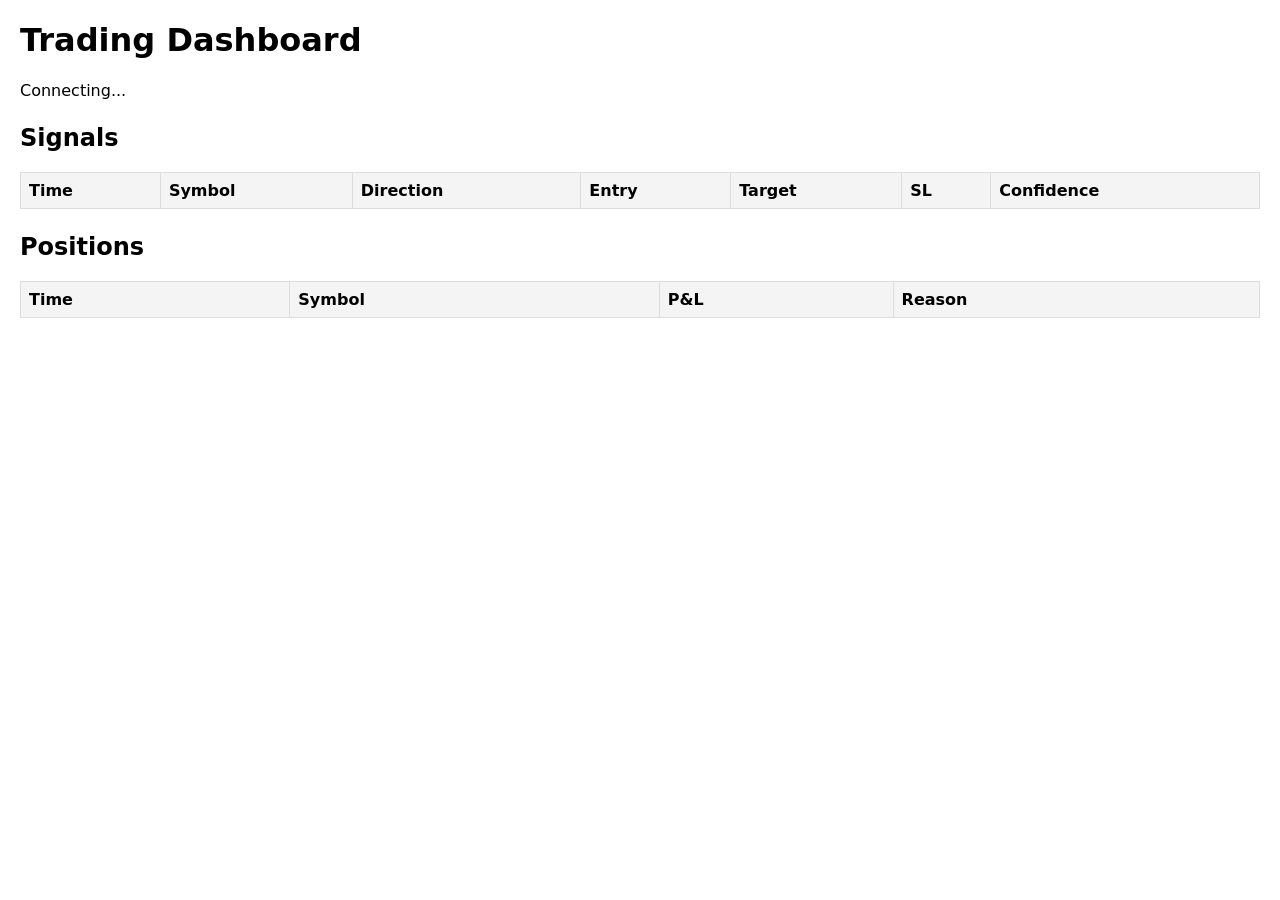
==== dashboard/static/index.html @ 0cdb6cfe "Initial commit: trading bot project" ====
<!doctype html>
<html>
<head>
  <meta charset="utf-8">
  <title>Trading Dashboard</title>
  <script src="https://cdn.socket.io/4.7.2/socket.io.min.js" integrity="sha384-Vb3TnIYp6g8eW6nQkPkC3z6Vf4K/6qv7pO5qJfVqF7jv8HkVq3pS5GkSxv8dI2Q4O" crossorigin="anonymous"></script>
  <style>
    body { font-family: system-ui, -apple-system, Segoe UI, Roboto, sans-serif; margin: 20px; }
    h2 { margin-top: 24px; }
    table { border-collapse: collapse; width: 100%; }
    th, td { border: 1px solid #ddd; padding: 8px; }
    th { background: #f4f4f4; text-align: left; }
    .green { color: #2e7d32; }
    .red { color: #c62828; }
  </style>
  </head>
<body>
  <h1>Trading Dashboard</h1>
  <div id="status">Connecting...</div>

  <h2>Signals</h2>
  <table id="signals">
    <thead>
      <tr>
        <th>Time</th><th>Symbol</th><th>Direction</th><th>Entry</th><th>Target</th><th>SL</th><th>Confidence</th>
      </tr>
    </thead>
    <tbody></tbody>
  </table>

  <h2>Positions</h2>
  <table id="positions">
    <thead>
      <tr>
        <th>Time</th><th>Symbol</th><th>P&amp;L</th><th>Reason</th>
      </tr>
    </thead>
    <tbody></tbody>
  </table>

  <script>
    const socket = io();
    const statusEl = document.getElementById('status');
    socket.on('connect', () => { statusEl.textContent = 'Connected'; });
    socket.on('disconnect', () => { statusEl.textContent = 'Disconnected'; });

    const signalsBody = document.querySelector('#signals tbody');
    const positionsBody = document.querySelector('#positions tbody');

    function fmt(v) { return typeof v === 'number' ? v.toFixed(2) : (v || ''); }

    socket.on('signal', (s) => {
      const tr = document.createElement('tr');
      tr.innerHTML = `
        <td>${new Date().toLocaleTimeString()}</td>
        <td>${s.symbol || ''}</td>
        <td>${s.direction || ''}</td>
        <td>${fmt(s.entry_price || s.entry)}</td>
        <td>${fmt(s.target_price || s.target)}</td>
        <td>${fmt(s.stop_loss || s.stop_loss_premium)}</td>
        <td>${fmt(s.confidence)}</td>
      `;
      signalsBody.prepend(tr);
      while (signalsBody.rows.length > 50) signalsBody.deleteRow(50);
    });

    socket.on('position', (p) => {
      const tr = document.createElement('tr');
      const pnlClass = (p.pnl || 0) >= 0 ? 'green' : 'red';
      tr.innerHTML = `
        <td>${new Date().toLocaleTimeString()}</td>
        <td>${p.symbol || ''}</td>
        <td class="${pnlClass}">${fmt(p.pnl)}</td>
        <td>${p.exit_reason || ''}</td>
      `;
      positionsBody.prepend(tr);
      while (positionsBody.rows.length > 50) positionsBody.deleteRow(50);
    });
  </script>
</body>
</html>
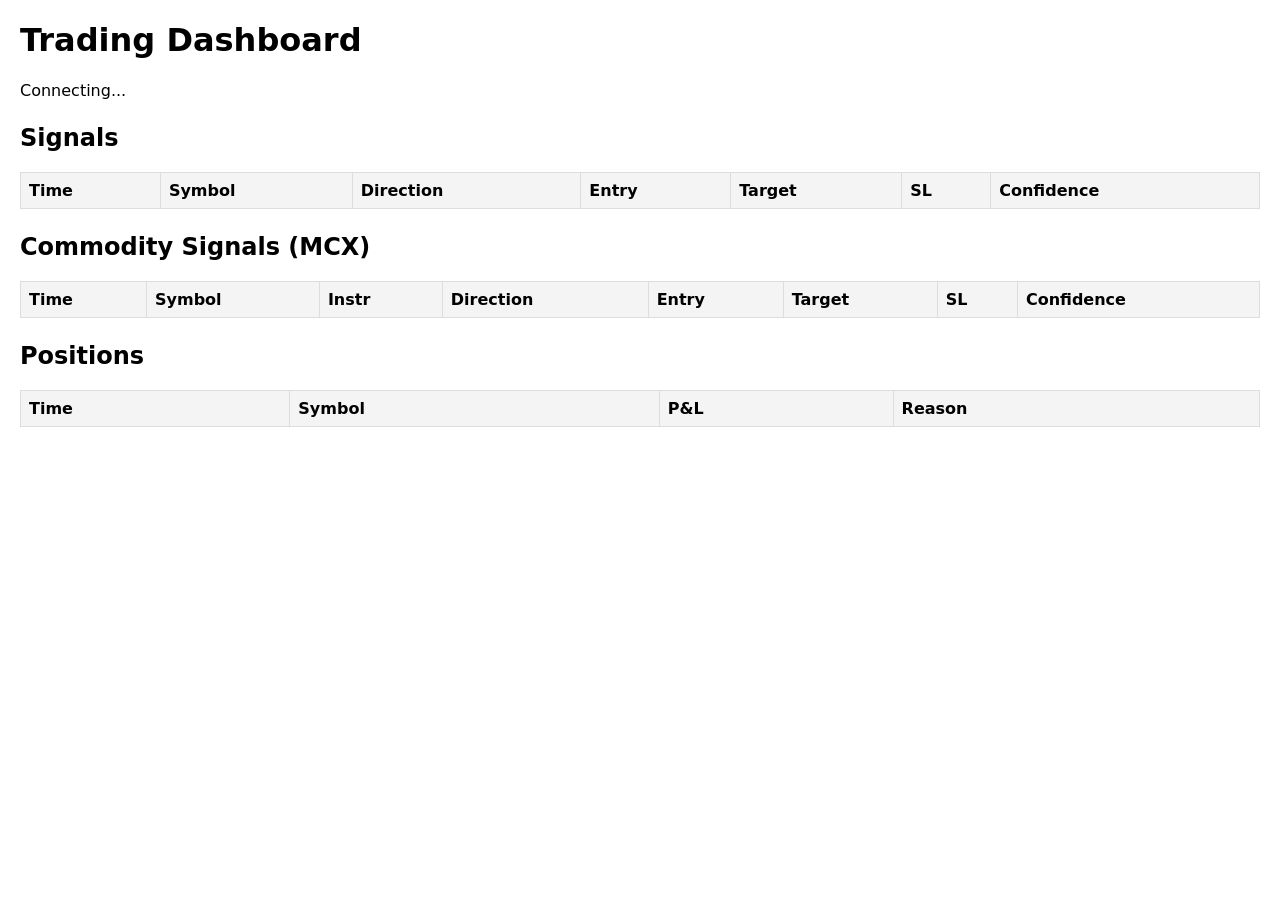
==== commit a4574b77: "changes changes" ====
--- a/dashboard/static/index.html
+++ b/dashboard/static/index.html
@@ -28,6 +28,16 @@
     <tbody></tbody>
   </table>
 
+  <h2>Commodity Signals (MCX)</h2>
+  <table id="commodity_signals">
+    <thead>
+      <tr>
+        <th>Time</th><th>Symbol</th><th>Instr</th><th>Direction</th><th>Entry</th><th>Target</th><th>SL</th><th>Confidence</th>
+      </tr>
+    </thead>
+    <tbody></tbody>
+  </table>
+
   <h2>Positions</h2>
   <table id="positions">
     <thead>
@@ -45,23 +55,27 @@
     socket.on('disconnect', () => { statusEl.textContent = 'Disconnected'; });
 
     const signalsBody = document.querySelector('#signals tbody');
+    const commSignalsBody = document.querySelector('#commodity_signals tbody');
     const positionsBody = document.querySelector('#positions tbody');
 
     function fmt(v) { return typeof v === 'number' ? v.toFixed(2) : (v || ''); }
 
     socket.on('signal', (s) => {
+      const targetBody = (s.market === 'MCX') ? commSignalsBody : signalsBody;
       const tr = document.createElement('tr');
+      const instr = s.instrument_type || '';
       tr.innerHTML = `
         <td>${new Date().toLocaleTimeString()}</td>
         <td>${s.symbol || ''}</td>
+        <td>${instr}</td>
         <td>${s.direction || ''}</td>
         <td>${fmt(s.entry_price || s.entry)}</td>
         <td>${fmt(s.target_price || s.target)}</td>
         <td>${fmt(s.stop_loss || s.stop_loss_premium)}</td>
         <td>${fmt(s.confidence)}</td>
       `;
-      signalsBody.prepend(tr);
-      while (signalsBody.rows.length > 50) signalsBody.deleteRow(50);
+      targetBody.prepend(tr);
+      while (targetBody.rows.length > 50) targetBody.deleteRow(50);
     });
 
     socket.on('position', (p) => {
@@ -78,4 +92,4 @@
     });
   </script>
 </body>
-</html>+</html>
